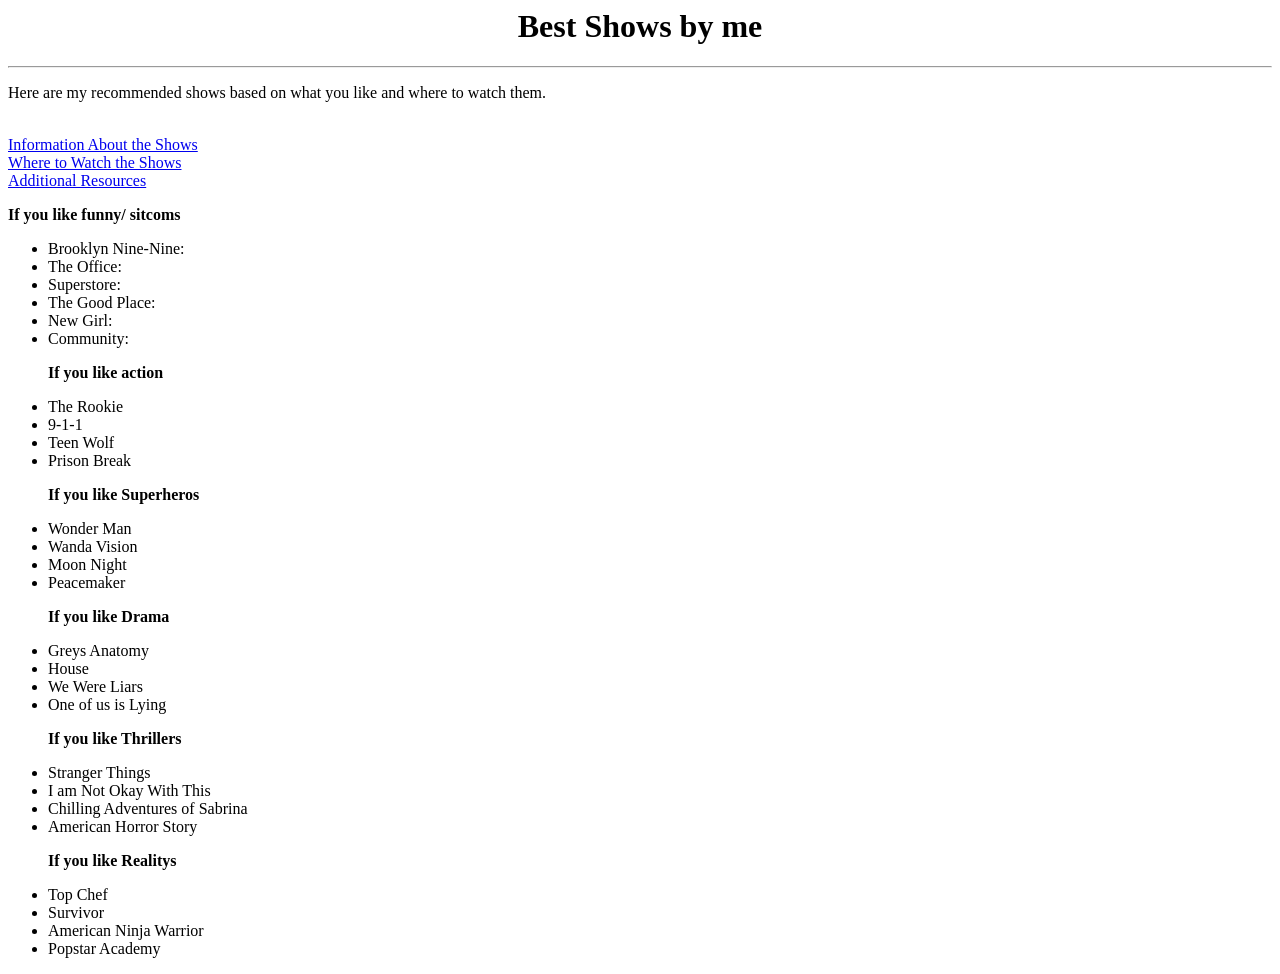
==== Index.html @ ee347c56 "Add files via upload" ====
</a></li><!DOCTYPE html>
<html>
<head>
	<title>Best Shows evr</title>
</head>
<body>
	<h1> <center> Best Shows by me </center> </h1>
<hr>
	<p>Here are my recommended  shows based on what you like and where to watch them.</p>
	<br>
		<a href="aboutheshow.html"> Information About the Shows</a>
		<br>
<a href="WheretoWatch.html"> Where to Watch the Shows</a>
<br>
<a href="Otheresources.html"> Additional Resources</a>



		<p><b> If you like funny/ sitcoms</b>

					
			<ul>
			<li> Brooklyn Nine-Nine: </li>
		
			<li> The Office: </li>
			
			<li> Superstore: </li>
			
			<li> The Good Place: </li>
			
			<li> New Girl: </li>
			
			<li> Community:</li>
			
			<p> <b>If you like action </b>
				
			
				<li> The Rookie </li>
				<li> 9-1-1</li>
				<li> Teen Wolf</li>
				<li> Prison Break</li>

				<p> <b> If you like Superheros</b>

				<li> Wonder Man </li>
				<li> Wanda Vision</li>
				<li>  Moon Night</li>
				<li> Peacemaker</li>

				<p> <b> If you like Drama</b>

					<li> Greys Anatomy </li>
					<li> House </li>
					<li> We Were Liars</li>
					<li> One of us is Lying</li>

					<p> <b> If you like Thrillers</b>
						<li> Stranger Things</li>
						<li> I am Not Okay With This</li>
						<li> Chilling Adventures of Sabrina</li>
						<li> American Horror Story</li>

						<p> <b> If you like Realitys</b>
							<li> Top Chef</li>
							<li> Survivor</li>
							<li> American Ninja Warrior</li>
							<li> Popstar Academy </li>







			</body>
			</html>
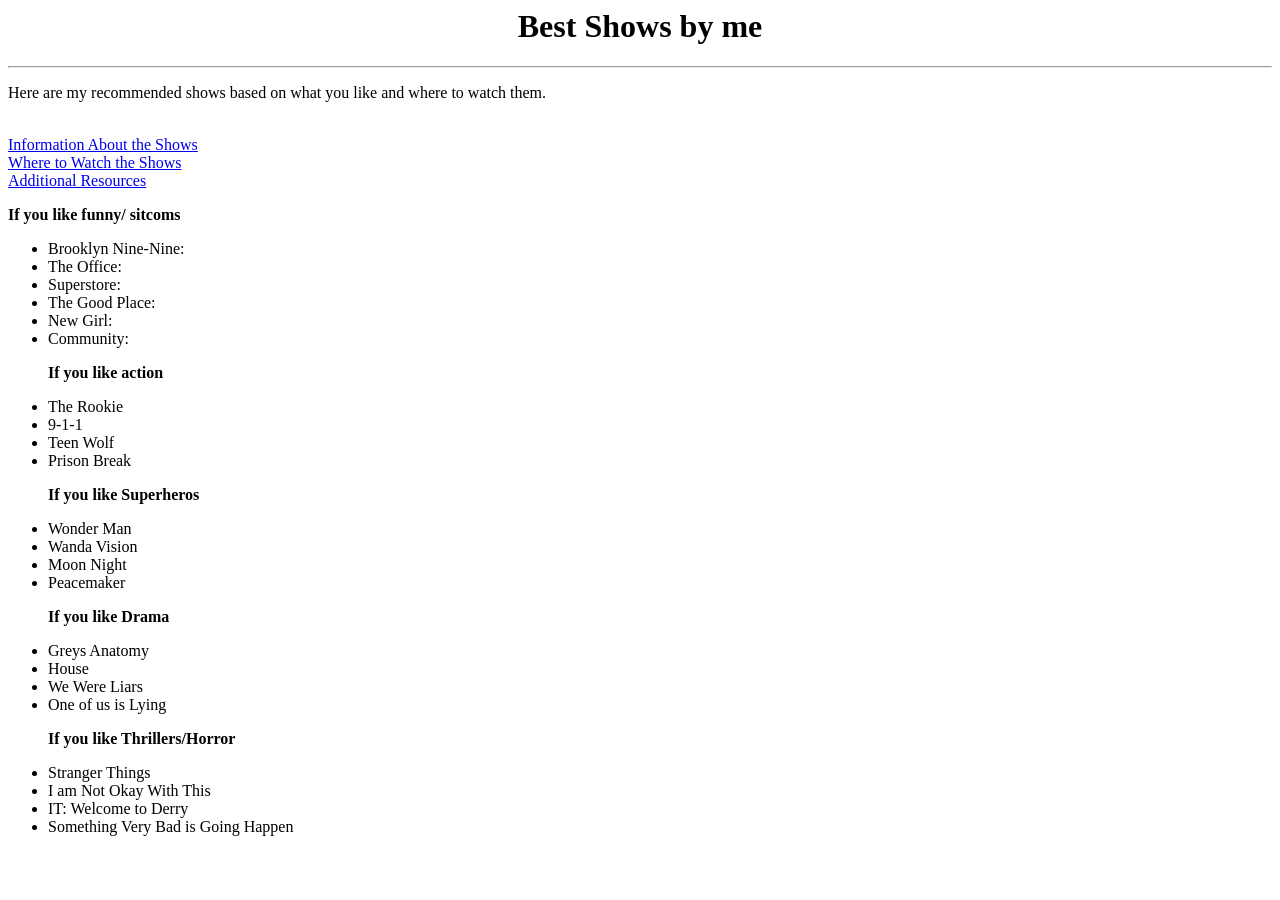
==== commit 76beedc4: "Add files via upload" ====
--- a/Index.html
+++ b/Index.html
@@ -54,18 +54,13 @@
 					<li> We Were Liars</li>
 					<li> One of us is Lying</li>
 
-					<p> <b> If you like Thrillers</b>
+					<p> <b> If you like Thrillers/Horror</b>
 						<li> Stranger Things</li>
 						<li> I am Not Okay With This</li>
-						<li> Chilling Adventures of Sabrina</li>
-						<li> American Horror Story</li>
+						<li> IT: Welcome to Derry</li>
+						<li> Something Very Bad is Going Happen</li>
 
-						<p> <b> If you like Realitys</b>
-							<li> Top Chef</li>
-							<li> Survivor</li>
-							<li> American Ninja Warrior</li>
-							<li> Popstar Academy </li>
-
+						
 
 
 
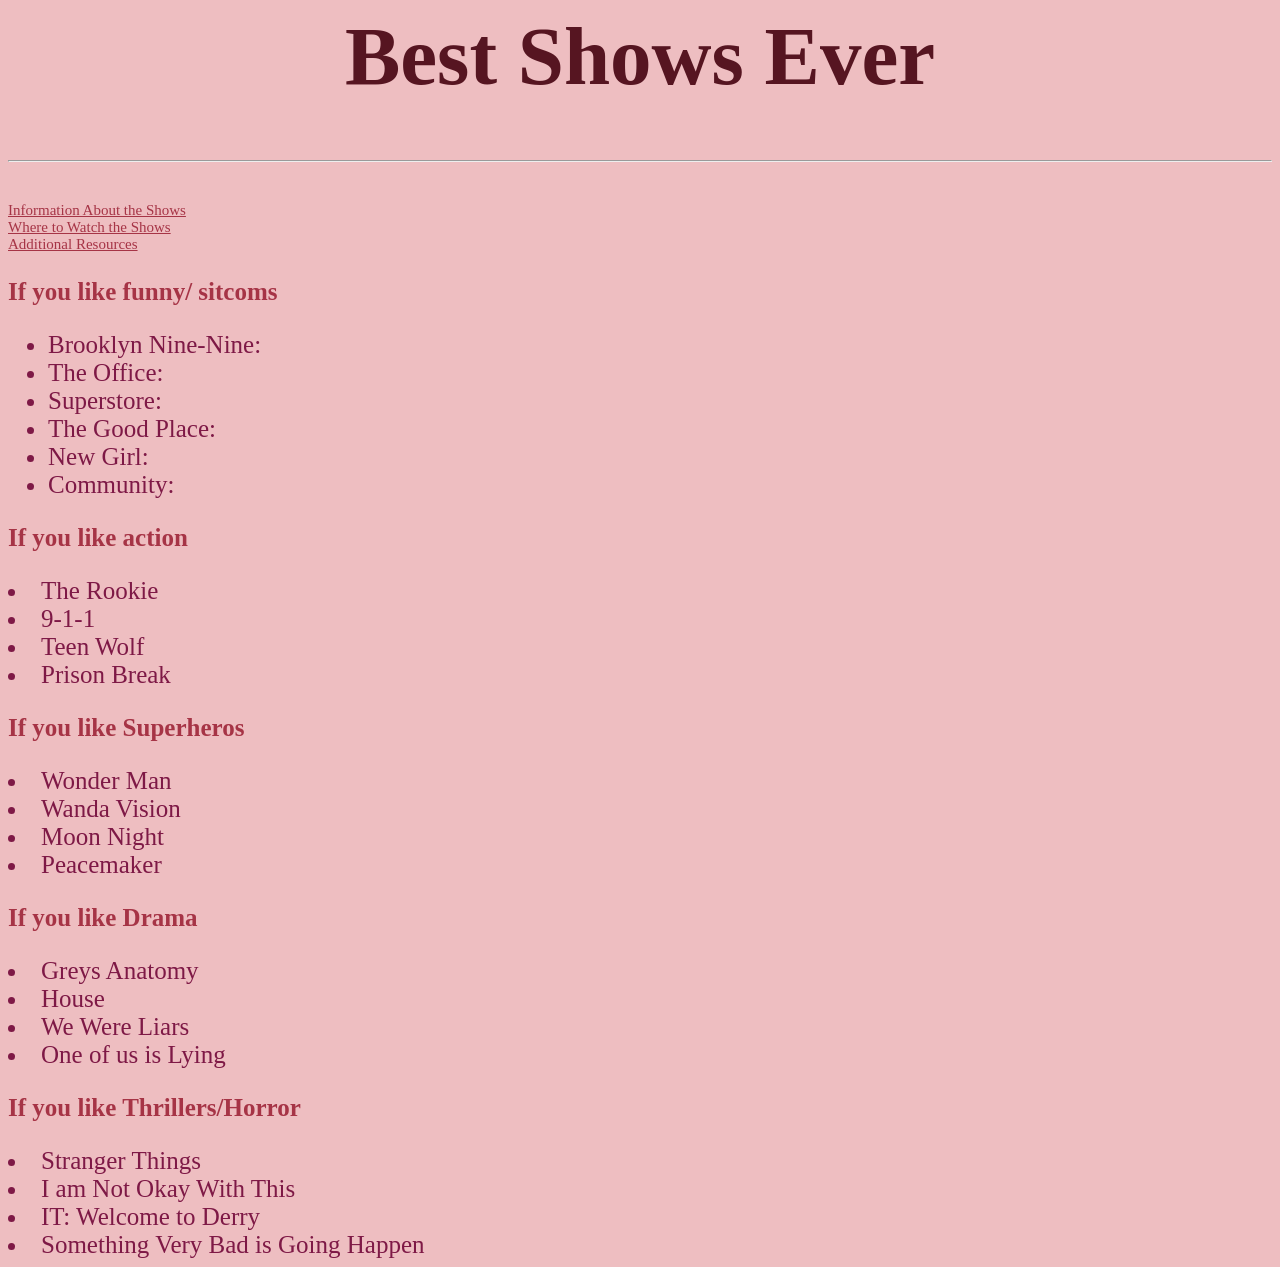
==== commit d2ea42d9: "Add files via upload" ====
--- a/Index.html
+++ b/Index.html
@@ -2,13 +2,15 @@
 <html>
 <head>
 	<title>Best Shows evr</title>
+	<link href="style.css" type="text/css" rel="stylesheet"/>
 </head>
-<body>
-	<h1> <center> Best Shows by me </center> </h1>
+<body id="BestShows">
+	<h1> <center> Best Shows Ever </center> </h1>
 <hr>
-	<p>Here are my recommended  shows based on what you like and where to watch them.</p>
+	</body>
 	<br>
 		<a href="aboutheshow.html"> Information About the Shows</a>
+
 		<br>
 <a href="WheretoWatch.html"> Where to Watch the Shows</a>
 <br>
@@ -16,7 +18,7 @@
 
 
 
-		<p><b> If you like funny/ sitcoms</b>
+		<p id="BestShows"><b> If you like funny/ sitcoms</b>
 
 					
 			<ul>
@@ -31,6 +33,7 @@
 			<li> New Girl: </li>
 			
 			<li> Community:</li>
+		</ul>
 			
 			<p> <b>If you like action </b>
 				
--- a/style.css
+++ b/style.css
@@ -0,0 +1,48 @@
+#BestShows{
+	background-color:#EEBEC1;
+}
+
+h1 {
+	font-size: 83px;
+	color:#561521;
+	font-family: Ed Garamond;
+}
+
+.about {
+	font-size: 30px;
+}
+#BestShows{
+	color:#A63446;
+	font-size: 25px;
+	font-family: Ed Garamond;
+}
+li{
+	color:#7E1946;
+}
+
+#About{
+	background-color:#324A5F;
+color:#561521;
+}
+table {
+	color:#43719D;
+}
+#AB {
+	color:#1B2A41;
+	font-size:40px;
+}
+p1 {
+	color: #1B2A41;
+	font-size: 20px;
+}
+p2 {
+	font-size: 15px;
+}
+
+th{
+	color:#073047 ;
+}
+a{
+	font-size: 15px;
+	color: #A63446;
+}
